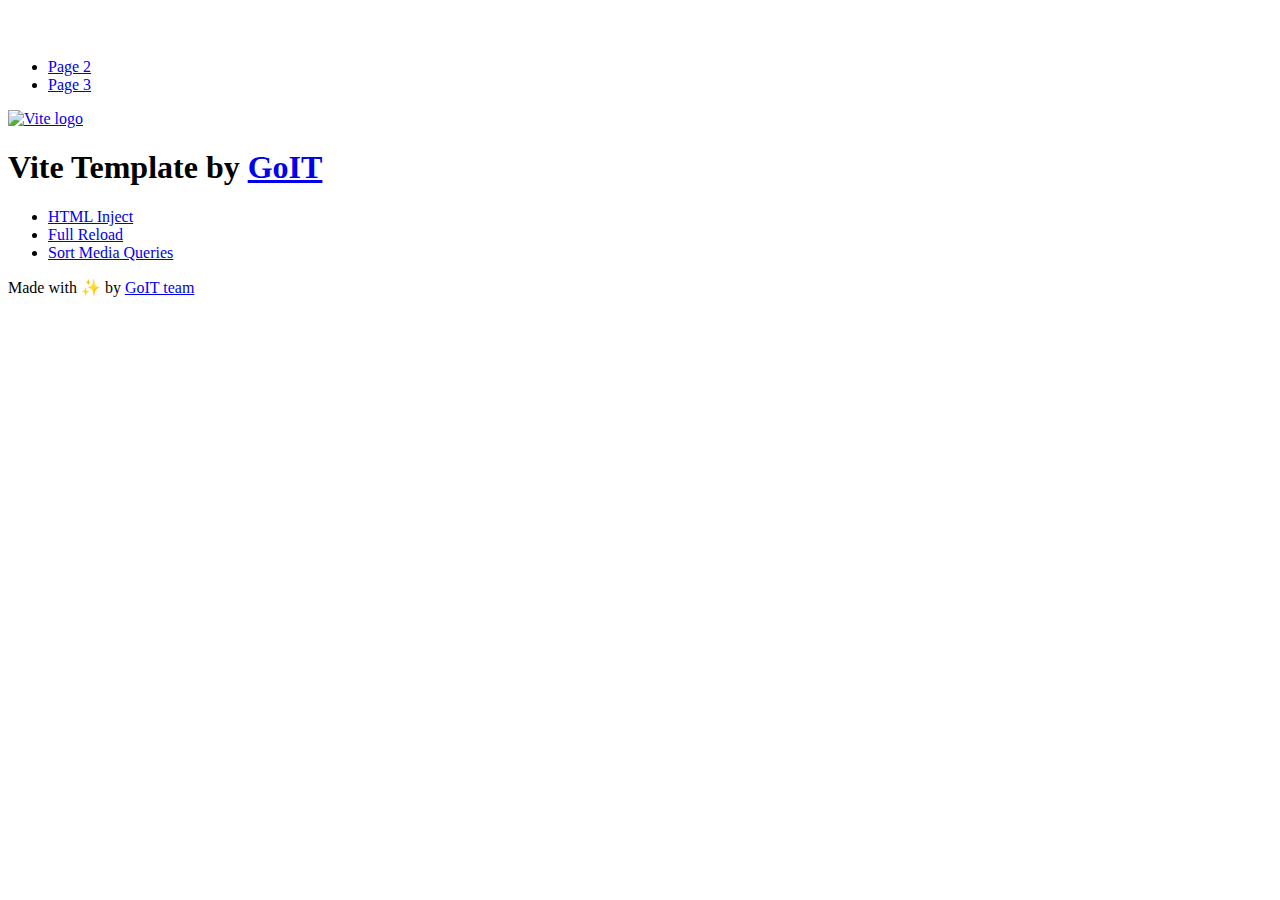
==== index.html @ a7c2e0c4 "Deploying to gh-pages from @ graudu12/goit-js-hw-12@920240c3321ea26b5d44902c84071edf762d881a 🚀" ====
<!DOCTYPE html>
<html lang="en">
  <head>
    <meta charset="UTF-8" />
    <link rel="icon" type="image/svg+xml" href="/vanilla-app-template/favicon.svg" />
    <meta name="viewport" content="width=device-width, initial-scale=1.0" />
    <title>Vanilla App Template</title>
    <script type="module" crossorigin src="/vanilla-app-template/index.js"></script>
    <link rel="stylesheet" crossorigin href="/vanilla-app-template/assets/styles-DvPDDfy5.css">
  </head>
  <body>
    <header class="header">
  <div class="container">
    <nav class="nav">
      <a class="nav-logo" href="./index.html" aria-label="Site logo">
        <svg class="nav-logo-icon" width="100" height="30">
          <use href="/vanilla-app-template/assets/sprite-E8vg0sBb.svg#logo"></use>
        </svg>
      </a>
      <ul class="nav-list">
        <li class="nav-item">
          <a class="nav-link {=$highlight-act}" href="./page-2.html">Page 2</a>
        </li>
        <li class="nav-item">
          <a class="nav-link {=$highlight-curr}" href="./page-3.html">Page 3</a>
        </li>
      </ul>
    </nav>
  </div>
</header>


    <main>
      <!-- Loads the specified .html file -->
      <section class="vite-promo">
  <div class="container">
    <div class="vite-promo-thumb">
      <a
        class="vite-promo-link"
        href="https://vitejs.dev/"
        target="_blank"
        rel="noopener noreferrer"
        aria-label="Link to Vite official website"
        title="Vite.js  build tool"
      >
        <!-- Path to images as from index.html file -->
        <img
          class="pic"
          src="/vanilla-app-template/assets/vite-logo-9o_aqrTe.png"
          alt="Vite logo"
          width="640"
          height="640"
        />
      </a>
    </div>
    <h1 class="main-title">
      <span class="main-title-gradient">Vite</span>
      Template by
      <a
        class="main-title-link"
        href="https://github.com/goitacademy/vanilla-app-template"
        target="_blank"
        rel="noopener noreferrer"
      >
        GoIT
      </a>
    </h1>
  </div>
</section>

      <article class="badges">
  <div class="container">
    <ul class="badges-list">
      <li class="badges-item">
        <a
          class="badges-link"
          href="https://www.npmjs.com/package/vite-plugin-html-inject"
          target="_blank"
          rel="noopener noreferrer"
        >
          HTML Inject
        </a>
      </li>
      <li class="badges-item">
        <a
          class="badges-link"
          href="https://www.npmjs.com/package/vite-plugin-full-reload"
          target="_blank"
          rel="noopener noreferrer"
        >
          Full Reload
        </a>
      </li>
      <li class="badges-item">
        <a
          class="badges-link"
          href="https://www.npmjs.com/package/postcss-sort-media-queries"
          target="_blank"
          rel="noopener noreferrer"
        >
          Sort Media Queries
        </a>
      </li>
    </ul>
  </div>
</article>

    </main>

    <footer class="footer">
  <div class="container">
    <p class="footer-desc">
      Made with ✨ by
      <a
        class="footer-link"
        href="https://goit.global/ua/"
        target="_blank"
        rel="noopener noreferrer"
      >
        GoIT team
      </a>
    </p>
  </div>
</footer>


  </body>
</html>
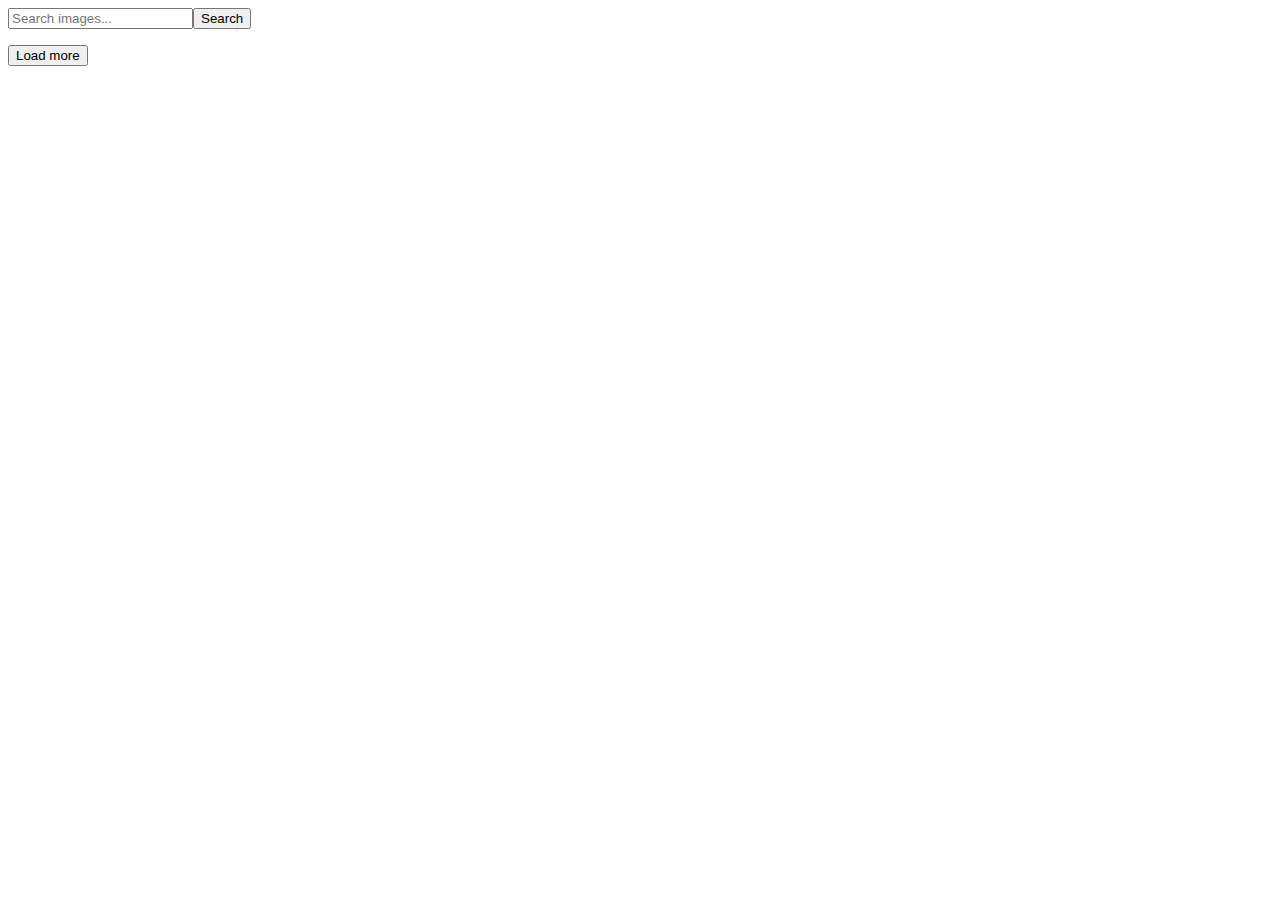
==== commit ccc27d54: "Deploying to gh-pages from @ graudu12/goit-js-hw-12@547d1b4e6e72fb5704940f06c65b86209b00bf9a 🚀" ====
--- a/index.html
+++ b/index.html
@@ -2,127 +2,41 @@
 <html lang="en">
   <head>
     <meta charset="UTF-8" />
-    <link rel="icon" type="image/svg+xml" href="/vanilla-app-template/favicon.svg" />
+    <link rel="icon" type="image/svg+xml" href="/goit-js-hw-12/favicon.svg" />
     <meta name="viewport" content="width=device-width, initial-scale=1.0" />
-    <title>Vanilla App Template</title>
-    <script type="module" crossorigin src="/vanilla-app-template/index.js"></script>
-    <link rel="stylesheet" crossorigin href="/vanilla-app-template/assets/styles-DvPDDfy5.css">
+    <title>HW11</title>
+    <link rel="preconnect" href="https://fonts.googleapis.com" />
+    <link rel="preconnect" href="https://fonts.gstatic.com" crossorigin />
+    <link
+      href="https://fonts.googleapis.com/css2?family=Montserrat:ital,wght@0,100..900;1,100..900&family=Roboto:wght@100;400;500;700&display=swap"
+      rel="stylesheet"
+    />
+    <link
+      rel="stylesheet"
+      href="https://cdnjs.cloudflare.com/ajax/libs/font-awesome/5.15.4/css/all.min.css"
+    />
+    <script type="module" crossorigin src="/goit-js-hw-12/index.js"></script>
+    <link rel="modulepreload" crossorigin href="/goit-js-hw-12/assets/vendor-B6jJ9_I0.js">
+    <link rel="stylesheet" crossorigin href="/goit-js-hw-12/assets/index-B_W1f-qC.css">
   </head>
   <body>
-    <header class="header">
-  <div class="container">
-    <nav class="nav">
-      <a class="nav-logo" href="./index.html" aria-label="Site logo">
-        <svg class="nav-logo-icon" width="100" height="30">
-          <use href="/vanilla-app-template/assets/sprite-E8vg0sBb.svg#logo"></use>
-        </svg>
-      </a>
-      <ul class="nav-list">
-        <li class="nav-item">
-          <a class="nav-link {=$highlight-act}" href="./page-2.html">Page 2</a>
-        </li>
-        <li class="nav-item">
-          <a class="nav-link {=$highlight-curr}" href="./page-3.html">Page 3</a>
-        </li>
-      </ul>
-    </nav>
-  </div>
-</header>
-
-
     <main>
-      <!-- Loads the specified .html file -->
-      <section class="vite-promo">
-  <div class="container">
-    <div class="vite-promo-thumb">
-      <a
-        class="vite-promo-link"
-        href="https://vitejs.dev/"
-        target="_blank"
-        rel="noopener noreferrer"
-        aria-label="Link to Vite official website"
-        title="Vite.js  build tool"
-      >
-        <!-- Path to images as from index.html file -->
-        <img
-          class="pic"
-          src="/vanilla-app-template/assets/vite-logo-9o_aqrTe.png"
-          alt="Vite logo"
-          width="640"
-          height="640"
-        />
-      </a>
-    </div>
-    <h1 class="main-title">
-      <span class="main-title-gradient">Vite</span>
-      Template by
-      <a
-        class="main-title-link"
-        href="https://github.com/goitacademy/vanilla-app-template"
-        target="_blank"
-        rel="noopener noreferrer"
-      >
-        GoIT
-      </a>
-    </h1>
-  </div>
-</section>
-
-      <article class="badges">
-  <div class="container">
-    <ul class="badges-list">
-      <li class="badges-item">
-        <a
-          class="badges-link"
-          href="https://www.npmjs.com/package/vite-plugin-html-inject"
-          target="_blank"
-          rel="noopener noreferrer"
-        >
-          HTML Inject
-        </a>
-      </li>
-      <li class="badges-item">
-        <a
-          class="badges-link"
-          href="https://www.npmjs.com/package/vite-plugin-full-reload"
-          target="_blank"
-          rel="noopener noreferrer"
-        >
-          Full Reload
-        </a>
-      </li>
-      <li class="badges-item">
-        <a
-          class="badges-link"
-          href="https://www.npmjs.com/package/postcss-sort-media-queries"
-          target="_blank"
-          rel="noopener noreferrer"
-        >
-          Sort Media Queries
-        </a>
-      </li>
-    </ul>
-  </div>
-</article>
-
+      <div class="form-container">
+        <form class="search-form">
+          <input
+            type="text"
+            class="search-input"
+            name="query"
+            placeholder="Search images..."
+          /><button class="search-btn" type="submit">Search</button>
+        </form>
+        <ul class="gallery"></ul>
+      </div>
+      <div class="loader-container loader-off">
+        <span class="loader"></span>
+      </div>
+      <button class="load-btn">Load more</button>
     </main>
-
-    <footer class="footer">
-  <div class="container">
-    <p class="footer-desc">
-      Made with ✨ by
-      <a
-        class="footer-link"
-        href="https://goit.global/ua/"
-        target="_blank"
-        rel="noopener noreferrer"
-      >
-        GoIT team
-      </a>
-    </p>
-  </div>
-</footer>
-
 
   </body>
 </html>
